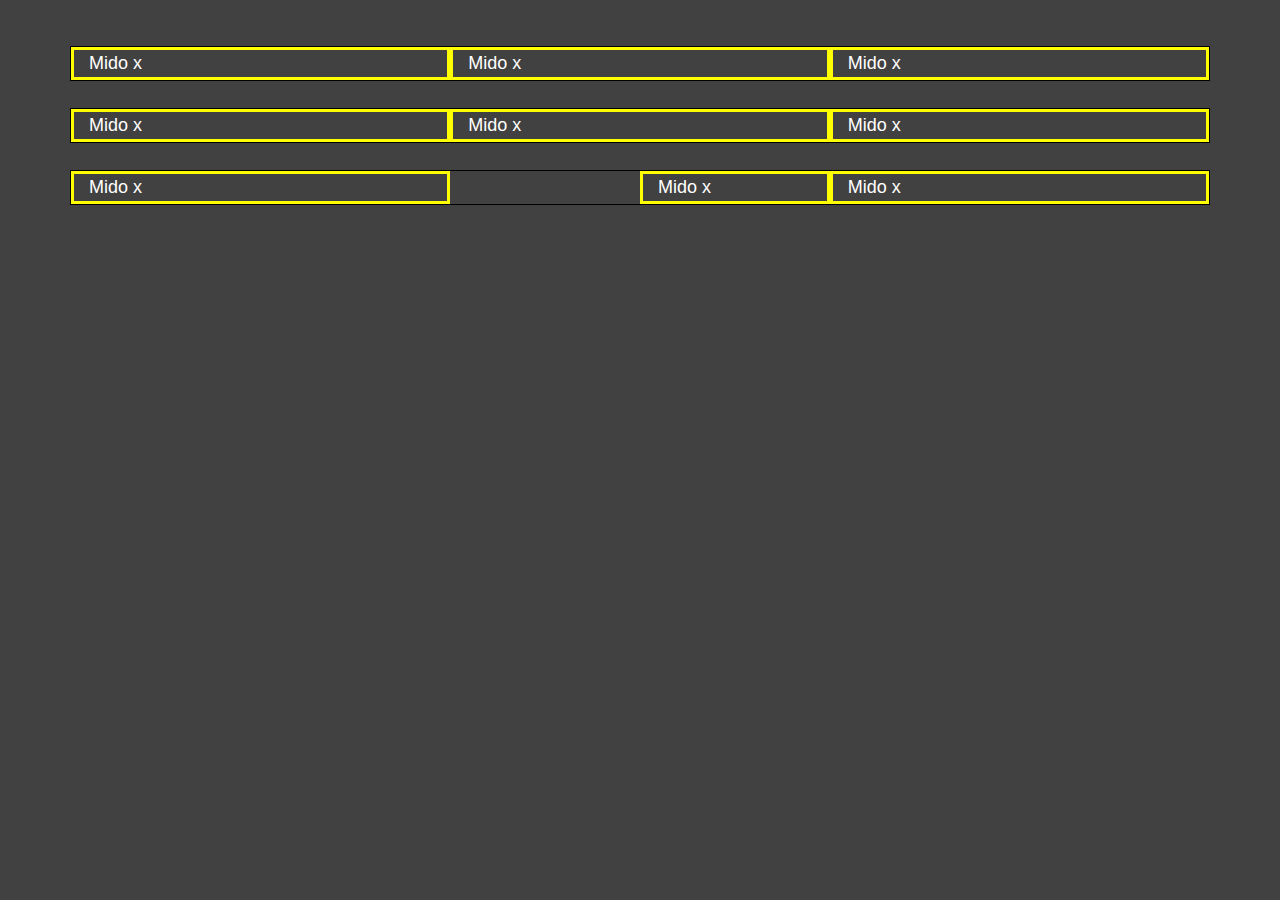
==== GRILLA/index.html @ 6ea7448a "update grilla" ====
<!DOCTYPE html>
<html lang="es">
<head>
    <meta charset="UTF-8">
    <meta name="viewport" content="width=device-width, initial-scale=1.0">
    <link rel="stylesheet" href="./css/bootstrap.min.css">
    <link rel="stylesheet" href="./css/style.css">
    <title>Sistema de Grilla</title>
</head>
<body>
<div class="container">
    <!-- TRES COLUMNAS RESPONSIVAS, DIVERSOS TAMAÑOS SEGUN DISPOSITIVO -->
    <div class="row">
        <div class="col-4 col-sm-2 col-md-4 col-lg-5 col-xl-4">Mido x</div>
        <div class="col-4 col-sm-4 col-md-4 col-lg-5 col-xl-4">Mido x</div>
        <div class="col-4 col-sm-6 col-md-4 col-lg-2 col-xl-4">Mido x</div>
    </div>
    <br>
    <!-- Columnas x defecto =12, TAMAÑO EN DISPOSITIVOS MEDIOS Y SUP. DE 4 COLUMNAS -->
    <div class="row">
        <div class="col col-md-4">Mido x</div>
        <div class="col col-md-4">Mido x</div>
        <div class="col col-md-4">Mido x</div>
    </div>
    <br>
    <!-- Columnas x defecto =12, TAMAÑO EN DISPOSITIVOS MEDIOS Y SUP. DE 4 COLUMNAS -->
    <!-- CON UN ESPACIO DE 2 COLUMNAS (OFFSET) -->
    <div class="row">
        <div class="col col-md-4">Mido x</div>
        <div class="col col-md-2 offset-2">Mido x</div>
        <div class="col col-md-4">Mido x</div>
    </div>
</div>
    
</div>
    <script src="./js/bootstrap.min.js"></script>
    <script src="./js/jquery-3.3.1.min.js"></script>
    <script src="./js/popper.min.js"></script>
</body>
</html>
---- GRILLA/css/style.css ----
body{
    background: rgb(66, 65, 65);
    color: white;
}

.container{
	margin-top: 20px;
    /* border-bottom: 1px solid rgb(0, 0, 0);
    border-right: 1px solid rgb(0, 0, 0); */
    padding-top: 2%;
    padding-bottom: 2%;
    font-size: large;
    background-color:rgb(66, 65, 65);
}
.row{
    border: 1px solid black;
}
.row > * {
    border: 3px solid yellow;
}
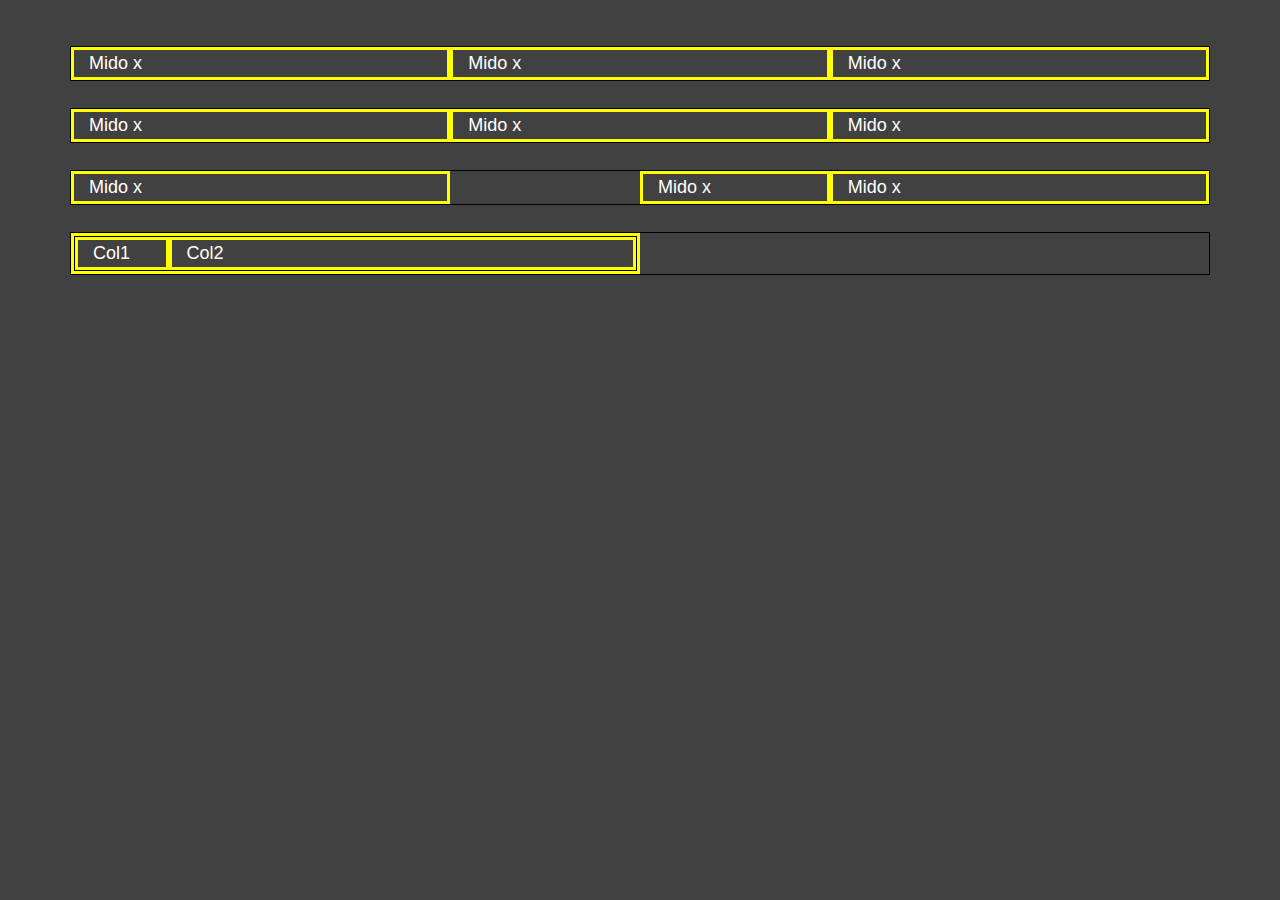
==== commit 914054b9: "agregadas + caract. bootstrap en index" ====
--- a/GRILLA/index.html
+++ b/GRILLA/index.html
@@ -1,5 +1,6 @@
 <!DOCTYPE html>
 <html lang="es">
+
 <head>
     <meta charset="UTF-8">
     <meta name="viewport" content="width=device-width, initial-scale=1.0">
@@ -7,34 +8,46 @@
     <link rel="stylesheet" href="./css/style.css">
     <title>Sistema de Grilla</title>
 </head>
+
 <body>
-<div class="container">
-    <!-- TRES COLUMNAS RESPONSIVAS, DIVERSOS TAMAÑOS SEGUN DISPOSITIVO -->
-    <div class="row">
-        <div class="col-4 col-sm-2 col-md-4 col-lg-5 col-xl-4">Mido x</div>
-        <div class="col-4 col-sm-4 col-md-4 col-lg-5 col-xl-4">Mido x</div>
-        <div class="col-4 col-sm-6 col-md-4 col-lg-2 col-xl-4">Mido x</div>
+    <div class="container">
+        <!-- TRES COLUMNAS RESPONSIVAS, DIVERSOS TAMAÑOS SEGUN DISPOSITIVO -->
+        <div class="row">
+            <div class="col-4 col-sm-2 col-md-4 col-lg-5 col-xl-4">Mido x</div>
+            <div class="col-4 col-sm-4 col-md-4 col-lg-5 col-xl-4">Mido x</div>
+            <div class="col-4 col-sm-6 col-md-4 col-lg-2 col-xl-4">Mido x</div>
+        </div>
+        <br>
+        <!-- Columnas x defecto =12, TAMAÑO EN DISPOSITIVOS MEDIOS Y SUP. DE 4 COLUMNAS -->
+        <div class="row">
+            <div class="col-4 col-md-4">Mido x</div>
+            <div class="col-4 col-md-4">Mido x</div>
+            <div class="col-4 col-md-4">Mido x</div>
+        </div>
+        <br>
+        <!-- Columnas x defecto =12, TAMAÑO EN DISPOSITIVOS MEDIOS Y SUP. DE 4 COLUMNAS -->
+        <!-- CON UN ESPACIO DE 2 COLUMNAS (OFFSET) -->
+        <div class="row">
+            <div class="col-4 col-md-4">Mido x</div>
+            <div class="col-4 col-md-2 offset-2">Mido x</div>
+            <div class="col-4 col-md-4">Mido x</div>
+        </div>
+        <br>
+        <!-- Columna anidada -->
+        <div class="row">
+            <div class="col-6">
+                <div class="row">
+                    <div class="col-2">Col1</div>
+                    <div class="col-10">Col2</div>
+                </div>
+            </div>
+        </div>
     </div>
-    <br>
-    <!-- Columnas x defecto =12, TAMAÑO EN DISPOSITIVOS MEDIOS Y SUP. DE 4 COLUMNAS -->
-    <div class="row">
-        <div class="col col-md-4">Mido x</div>
-        <div class="col col-md-4">Mido x</div>
-        <div class="col col-md-4">Mido x</div>
+
     </div>
-    <br>
-    <!-- Columnas x defecto =12, TAMAÑO EN DISPOSITIVOS MEDIOS Y SUP. DE 4 COLUMNAS -->
-    <!-- CON UN ESPACIO DE 2 COLUMNAS (OFFSET) -->
-    <div class="row">
-        <div class="col col-md-4">Mido x</div>
-        <div class="col col-md-2 offset-2">Mido x</div>
-        <div class="col col-md-4">Mido x</div>
-    </div>
-</div>
-    
-</div>
     <script src="./js/bootstrap.min.js"></script>
     <script src="./js/jquery-3.3.1.min.js"></script>
     <script src="./js/popper.min.js"></script>
 </body>
+
 </html>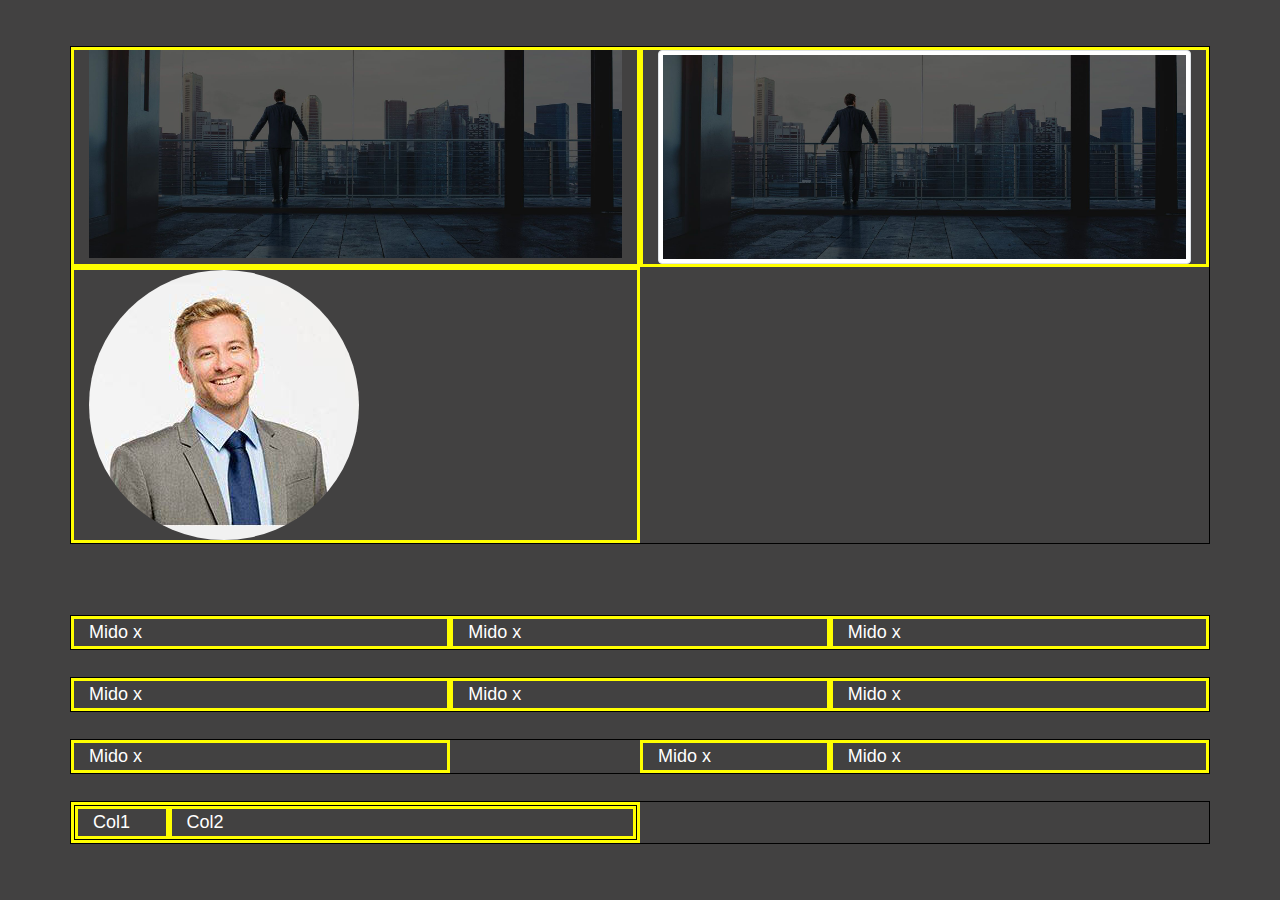
==== commit cac1f5da: "update de propiedades" ====
--- a/GRILLA/index.html
+++ b/GRILLA/index.html
@@ -10,6 +10,16 @@
 </head>
 
 <body>
+    <section class="container">
+    <!-- trabajando con imagenes responsives (img-fluid) -->
+        <div class="row">
+            <div class="col-6"><img src="images/imagen-grande.jpg" class="img-fluid" alt=""></div>
+            <div class="col-6"><img src="images/imagen-grande.jpg" class="img-fluid img-thumbnail" alt=""></div>
+            <div class="col-6"><img src="images/man.jpg" class="rounded-circle" alt=""></div>
+        </div>
+
+    </section>
+
     <div class="container">
         <!-- TRES COLUMNAS RESPONSIVAS, DIVERSOS TAMAÑOS SEGUN DISPOSITIVO -->
         <div class="row">
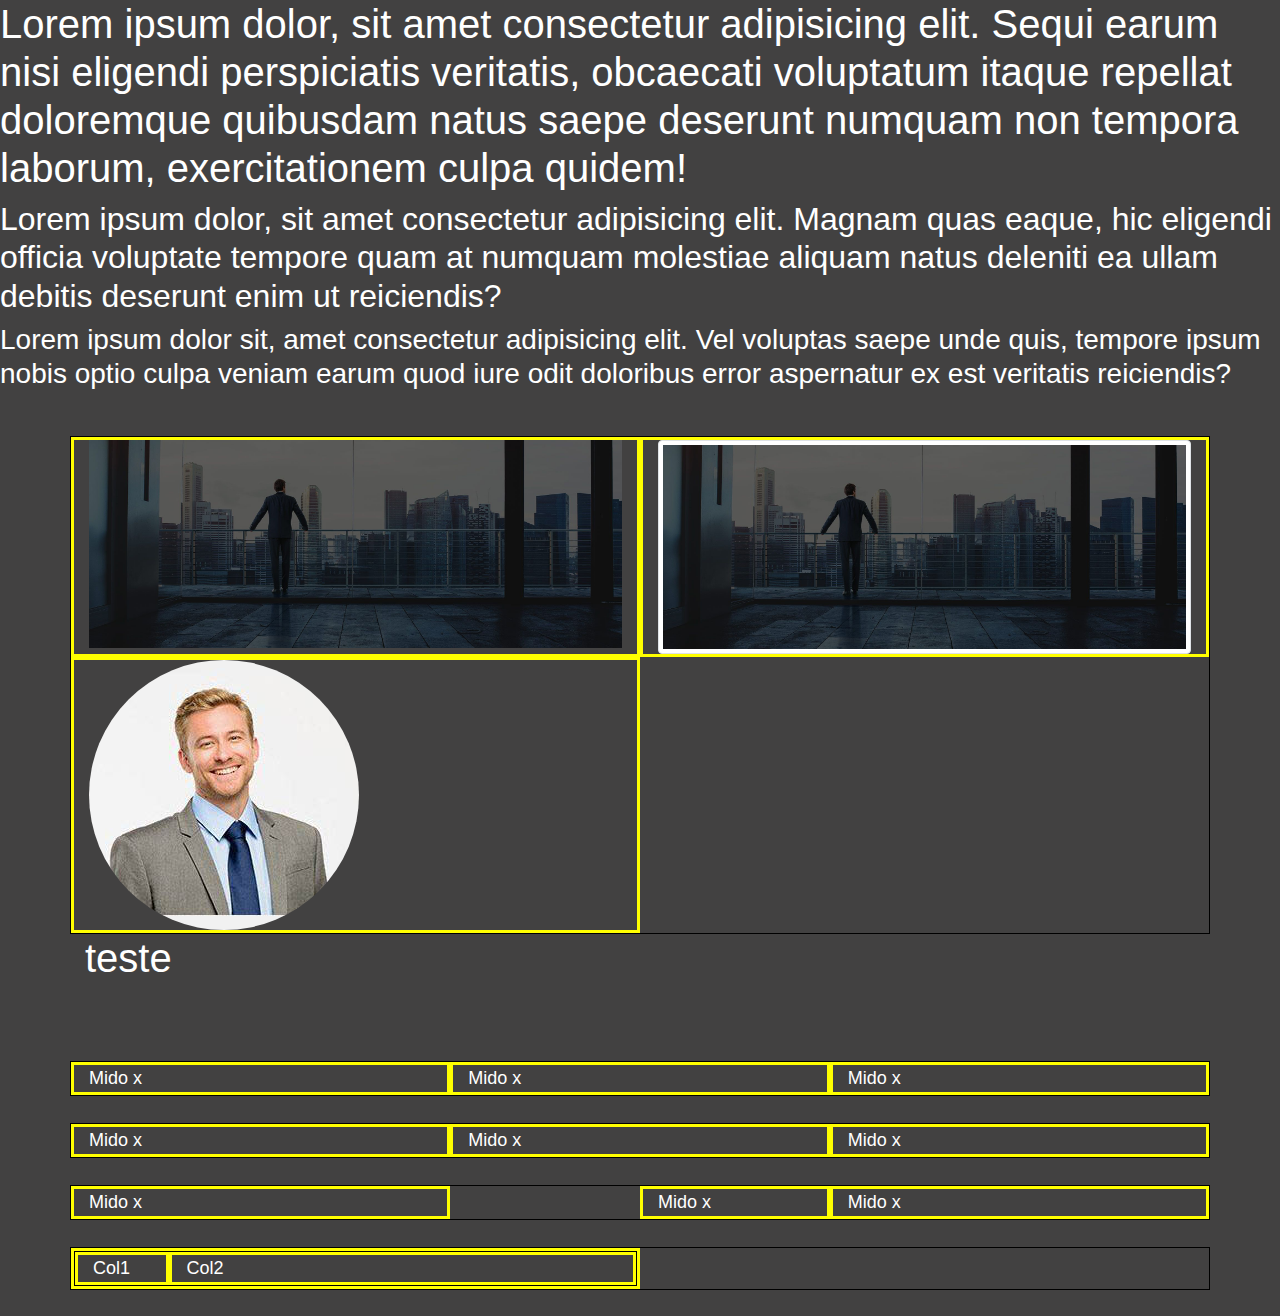
==== commit e9390962: "added html card" ====
--- a/GRILLA/index.html
+++ b/GRILLA/index.html
@@ -9,6 +9,15 @@
     <title>Sistema de Grilla</title>
 </head>
 
+<h1>Lorem ipsum dolor, sit amet consectetur adipisicing elit. Sequi earum nisi eligendi perspiciatis veritatis, obcaecati voluptatum itaque repellat doloremque quibusdam natus saepe deserunt numquam non tempora laborum, exercitationem culpa quidem!</h1>
+<h2>Lorem ipsum dolor, sit amet consectetur adipisicing elit. Magnam quas eaque, hic eligendi officia voluptate tempore quam at numquam molestiae aliquam natus deleniti ea ullam debitis deserunt enim ut reiciendis?</h2>
+<h3>Lorem ipsum dolor sit, amet consectetur adipisicing elit. Vel voluptas saepe unde quis, tempore ipsum nobis optio culpa veniam earum quod iure odit doloribus error aspernatur ex est veritatis reiciendis?</h3>
+
+
+<!-- dhddg -->
+
+
+
 <body>
     <section class="container">
     <!-- trabajando con imagenes responsives (img-fluid) -->
@@ -17,6 +26,9 @@
             <div class="col-6"><img src="images/imagen-grande.jpg" class="img-fluid img-thumbnail" alt=""></div>
             <div class="col-6"><img src="images/man.jpg" class="rounded-circle" alt=""></div>
         </div>
+
+<h1>teste</h1>
+
 
     </section>
 
